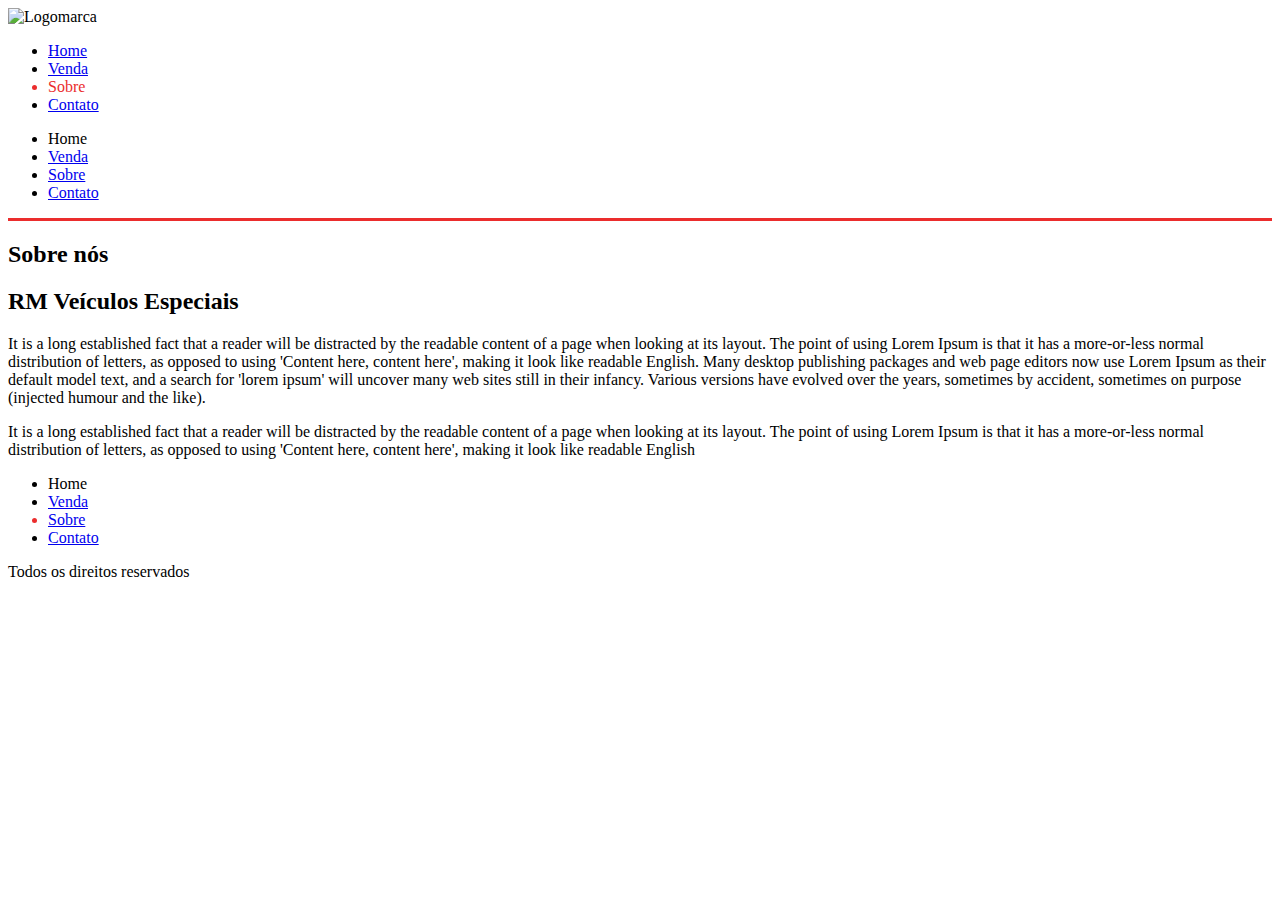
==== sobre.html @ 8deaa8fd "Add files via upload" ====
<!DOCTYPE html>
<html lang="en">
  <head>
    <meta charset="UTF-8" />
    <meta http-equiv="X-UA-Compatible" content="IE=edge" />
    <meta
      name="viewport"
      content="width=device-width, initial-scale=1.0 maximum-scale=1.0"
    />
    <link rel="stylesheet" href="css/style.css" type="text/css" />
    <meta name="keywords" content="" />
    <meta name="description" content="" />
    <title>Document</title>
  </head>
  <body>
    <header style="border-bottom: 3px solid #eb2d2d;">
      <div class="container"></div>
      <div class="logo">
        <img src="img/logo.jpg" alt="Logomarca" />
      </div>
      <!--logo-->

      <nav class="desktop">
        <ul>
          <li><a href="index.html">Home</a></li>
          <li><a href="venda.html">Venda</a></li>
          <li style="color:#eb2d2d;"><a href="sobre.html"></a>Sobre</li>
          <li><a href="#contato">Contato</a></li>
        </ul>
      </nav> <!--desktop-->

      <nav class="mobile">
        <ul>
          <li><a href="index.html"></a>Home</li>
          <li><a href="venda.html">Venda</a></li>
          <li><a href="sobre.html">Sobre</a></li>
          <li><a href="#contato">Contato</a></li>
        </ul>
      </nav> <!--mobile-->
      <div class="clear"></div>
    </div> <!--container-->
    </header>

    <section class="sobre">
      <div class="container"><div class="line-titulo">
        <div class="ln1"></div>
        <h2>Sobre nós</h2>
        <div class="img-destaque-sobre"></div><!--img-destaque-sobre-->
        <div class="descricao-autor">
          <h2>RM Veículos Especiais</h2>
          <p>It is a long established fact that a reader will be distracted by the readable content of a page when looking at its layout. The point of using Lorem Ipsum is that it has a more-or-less normal distribution of letters, as opposed to using 'Content here, content here', making it look like readable English. Many desktop publishing packages and web page editors now use Lorem Ipsum as their default model text, and a search for 'lorem ipsum' will uncover many web sites still in their infancy. Various versions have evolved over the years, sometimes by accident, sometimes on purpose (injected humour and the like).</p>
        </div><!--descricao-autor"-->

        <div class="descricao-autor2">
          <div class="img-small"></div>
          <div class="descricao-autor2">
            <p>It is a long established fact that a reader will be distracted by the readable content of a page when looking at its layout. The point of using Lorem Ipsum is that it has a more-or-less normal distribution of letters, as opposed to using 'Content here, content here', making it look like readable English</p>
          </div>
        </div><!--descricao-autor2"-->
        <div class="clear"></div>
      </div><!--line-titulo-->
    </div><!--container-->
    </section><!--sobre-->

    <footer>
      <div class="container">
        <nav>
          <ul>
            <li><a href="#home" ></a>Home</li>
            <li><a href="venda.html">Venda</a></li>
            <li style="color:#eb2d2d;"><a href="sobre.html">Sobre</a></li>
            <li><a href="#contato">Contato</a></li>
          </ul>
        </nav>
        <p>Todos os direitos reservados</p>
        <div class="clear"></div>
      </div><!--container-->
    </footer>
    <script src="js/jquery.js"></script>
    <script src="js/mobile.js"></script>
  </body>
</html>
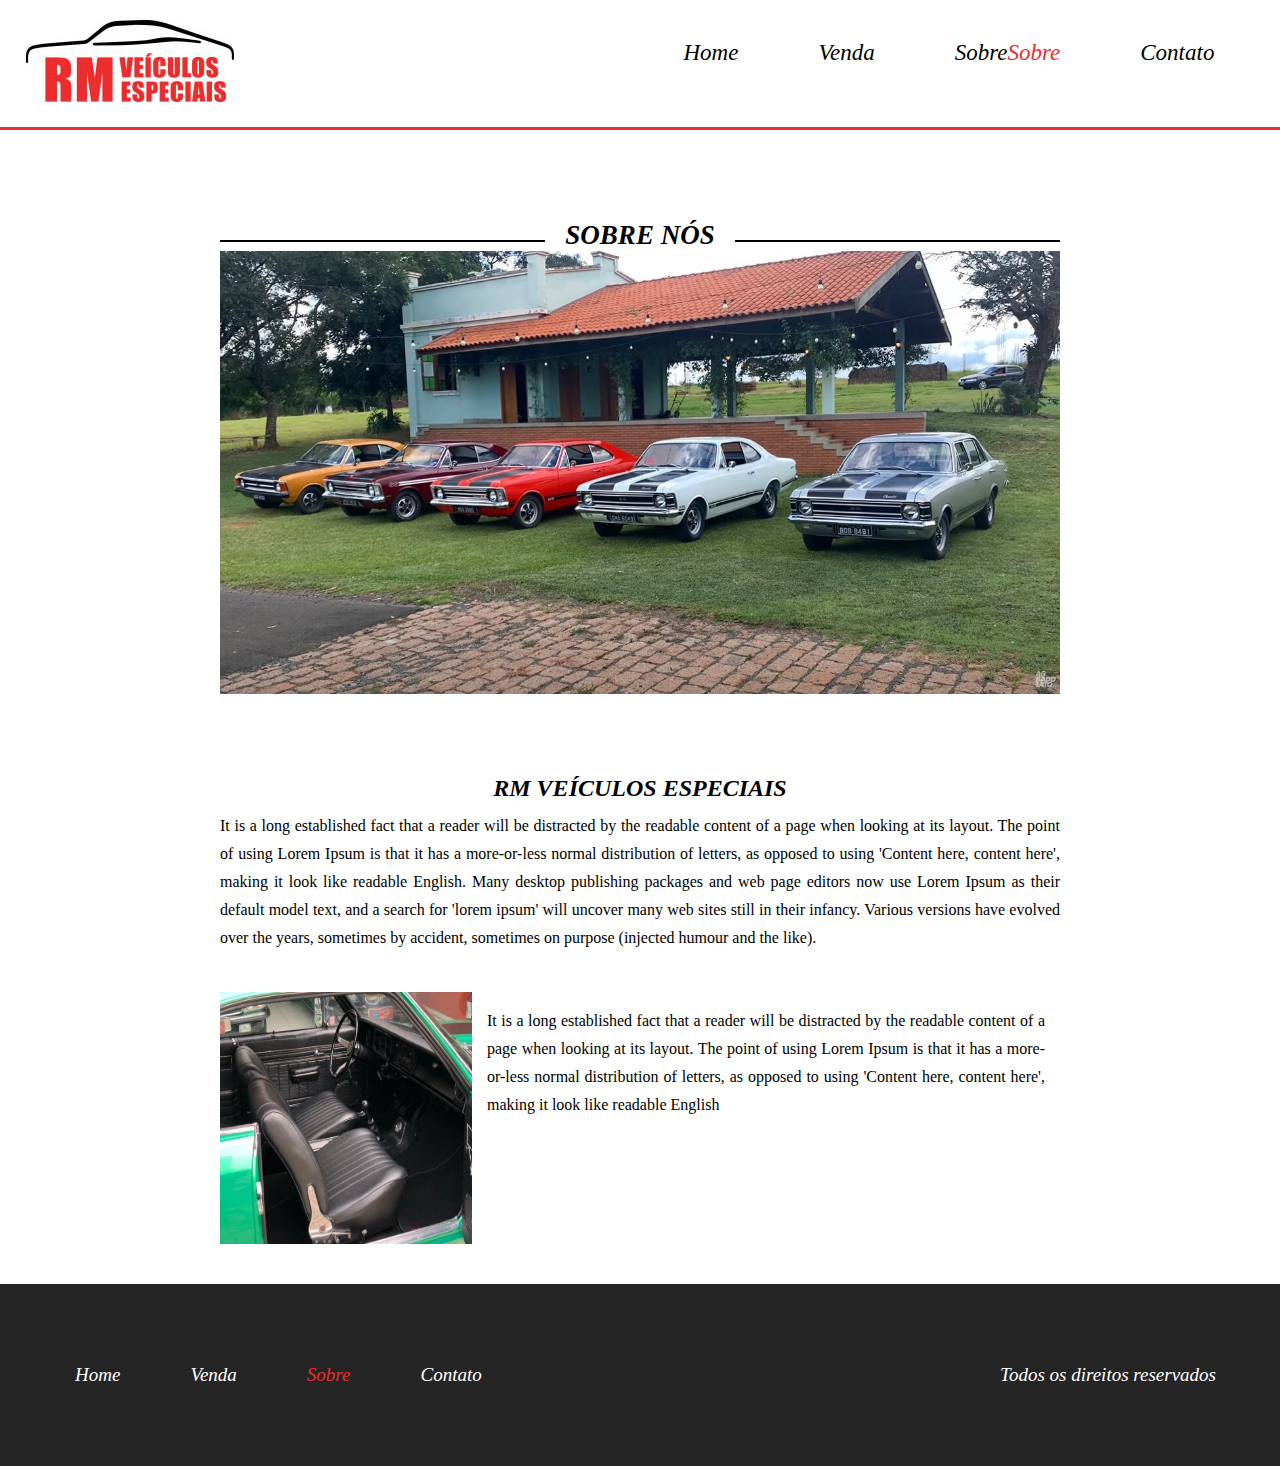
==== commit db908b02: "Update sobre.html" ====
--- a/sobre.html
+++ b/sobre.html
@@ -24,14 +24,14 @@
         <ul>
           <li><a href="index.html">Home</a></li>
           <li><a href="venda.html">Venda</a></li>
-          <li style="color:#eb2d2d;"><a href="sobre.html"></a>Sobre</li>
+          <li style="color:#eb2d2d;"><a href="sobre.html">Sobre</a>Sobre</li>
           <li><a href="#contato">Contato</a></li>
         </ul>
       </nav> <!--desktop-->
 
       <nav class="mobile">
         <ul>
-          <li><a href="index.html"></a>Home</li>
+          <li><a href="index.html">Home</a></li>
           <li><a href="venda.html">Venda</a></li>
           <li><a href="sobre.html">Sobre</a></li>
           <li><a href="#contato">Contato</a></li>
@@ -66,7 +66,7 @@
       <div class="container">
         <nav>
           <ul>
-            <li><a href="#home" ></a>Home</li>
+            <li><a href="index.html" ></a>Home</li>
             <li><a href="venda.html">Venda</a></li>
             <li style="color:#eb2d2d;"><a href="sobre.html">Sobre</a></li>
             <li><a href="#contato">Contato</a></li>
--- a/css/style.css
+++ b/css/style.css
@@ -0,0 +1,946 @@
+* {
+  margin: 0;
+  padding: 0;
+  box-sizing: border-box;
+  font-family: 'Oswald';
+}
+
+html,
+body {
+  height: 100%;
+}
+
+.container {
+  width: 100%;
+  max-width: 1200px;
+  margin: 0 auto;
+}
+
+.clear {
+  clear: both;
+}
+
+/*************************/
+/*******Header************/
+
+header {
+  padding: 20px 2% 35px 2%;
+  height: 130px;
+}
+
+header nav.desktop {
+  float: right;
+  position: relative;
+  top: 20px;
+}
+
+header div.logo {
+  float: left;
+}
+
+header nav.desktop ul {
+  list-style-type: none;
+}
+
+header nav.desktop ul li {
+  float: left;
+  font-size: 23px;
+  padding: 0 40px;
+  font-style: italic;
+  cursor: pointer;
+}
+
+header nav.desktop ul li a {
+  text-decoration: none;
+  color: black;
+}
+
+nav.mobile {
+  display: none;
+  float: right;
+  width: 32px;
+  height: 32px;
+  background-size: 100% 100%;
+  background-image: url('../img/icon_menu.png');
+  margin-top: 40px;
+}
+
+nav.mobile ul {
+  cursor: pointer;
+  display: none;
+  width: 100%;
+  position: absolute;
+  text-align: center;
+  left: 0;
+  top: 92px;
+  z-index: 999;
+  background-color: white;
+  border-bottom: 4px solid #eb202d;
+}
+
+nav.mobile li {
+  font-size: 23px;
+  padding: 20px 0;
+  font-style: italic;
+}
+
+nav.mobile li a {
+  color: black;
+  text-decoration: none;
+}
+/*************************/
+/*******Banner************/
+
+section.banner {
+  overflow: hidden;
+  width: 100%;
+  height: 650px;
+  background: black;
+  background-image: url('../img/bg.jpg');
+  background-repeat: no-repeat;
+  background-size: contain;
+  background-position: right bottom;
+}
+
+.text-banner {
+  padding: 100px;
+  margin-top: 30px;
+}
+
+.text-banner-single {
+  margin-top: 20px;
+  width: 314px;
+  height: 50px;
+  background-image: url('../img/box-text.png');
+  background-size: 100% 100%;
+  font-size: 23px;
+  color: white;
+  padding: 12px 30px;
+  text-transform: uppercase;
+  font-style: italic;
+}
+
+.text-banner .text-banner-single:nth-of-type(2) {
+  width: 200px;
+  position: relative;
+  left: -10px;
+  height: 50px;
+}
+
+.text-banner .text-banner-single:nth-of-type(3) {
+  width: 170px;
+  height: 50px;
+  position: relative;
+  left: -20px;
+}
+
+.text-banner .text-banner-single:nth-of-type(4) {
+  width: 320px;
+  height: 50px;
+  background-image: url('../img/box-white-text.png');
+  color: black;
+  position: relative;
+  left: -30px;
+  font-size: 21px;
+}
+
+/************************************/
+/*******Veículos-destaque************/
+
+section.veiculos-destaque {
+  padding: 90px 2%;
+}
+
+.line-titulo h2 {
+  text-align: center;
+  font-size: 27px;
+  font-style: italic;
+  text-transform: uppercase;
+  position: relative;
+  background: white;
+  display: inline-block;
+  padding: 0 20px;
+}
+
+.vitrine-destaque {
+  float: left;
+  width: 33.3%;
+}
+
+.vitrine-destaque h2 {
+  padding-left: 8px;
+  color: black;
+  font-style: italic;
+  font-size: 20px;
+}
+
+.vitrine-destaque p {
+  padding-left: 8px;
+  color: #353535;
+  font-size: 15px;
+  font-style: italic;
+  padding-top: 8px;
+}
+
+.btn1 {
+  text-align: center;
+  display: block;
+  line-height: 40px;
+  background-color: #eb202d;
+  text-decoration: none;
+  border-bottom: 5px solid #b21e1e;
+  color: white;
+  font-size: 16px;
+  font-style: italic;
+  width: 150px;
+}
+.vitrine-destaque a {
+  margin-left: 8px;
+  margin-top: 16px;
+}
+
+.vitrine-destaque .carro-img1 {
+  width: 100%;
+  padding-top: 100%;
+  background-size: 100% 100%;
+  background-repeat: no-repeat;
+  border: 8px solid white;
+  background-image: url('../img/0bc41997bdfd595a92d0b7b3a298b048.jpg');
+}
+
+.vitrine-destaque .carro-img2 {
+  width: 100%;
+  padding-top: 100%;
+  background-size: 100% 100%;
+  background-repeat: no-repeat;
+  border: 8px solid white;
+  background-image: url('../img/50e59a52f8ce7d03964664d37669264c--chevrolet-muscle-cars.jpg');
+}
+
+.vitrine-destaque .carro-img3 {
+  width: 100%;
+  padding-top: 100%;
+  background-size: 100% 100%;
+  background-repeat: no-repeat;
+  border: 8px solid white;
+  background-image: url('../img/e1bf398fcdcf12e6e1161c5d4f265db4.jpg');
+}
+
+.vitrine-destaque .carro-img4 {
+  width: 100%;
+  padding-top: 100%;
+  background-size: 100% 100%;
+  background-repeat: no-repeat;
+  border: 8px solid white;
+  background-image: url('../img/f1d8824f15aa4596bbf38650a8643d1f--muscle-cars-hot-rods.jpg');
+}
+
+.vitrine-destaque .carro-img5 {
+  width: 100%;
+  padding-top: 100%;
+  background-size: 100% 100%;
+  background-repeat: no-repeat;
+  border: 8px solid white;
+  background-image: url('../img/47c0f6ed4a7179745292cd25fd025b5e.jpg');
+}
+
+.vitrine-destaque .carro-img6 {
+  width: 100%;
+  padding-top: 100%;
+  background-size: 100% 100%;
+  background-repeat: no-repeat;
+  border: 8px solid white;
+  background-image: url('../img/6443517ec97700f490acf98f9d355044.jpg');
+}
+
+.line-titulo {
+  position: relative;
+  text-align: center;
+  max-width: 1000px;
+  margin: 0 auto;
+}
+
+.ln1 {
+  position: absolute;
+  height: 2px;
+  width: 100%;
+  background: black;
+  top: 20px;
+}
+
+section.veiculos-destaque .container {
+  max-width: 1000px;
+  padding: 40px 0;
+  text-align: left;
+}
+
+/***************************/
+/*******Servicos************/
+.servicos-descricao {
+  display: flex;
+}
+
+.half1 {
+  width: 50%;
+  text-align: right;
+  padding: 90px 0;
+  background-color: #242424;
+  color: white;
+}
+
+.half1-wraper {
+  padding-right: 100px;
+  text-align: left;
+  display: inline-block;
+}
+
+.half1-wraper h2 {
+  font-weight: normal;
+  font-style: italic;
+  font-size: 32px;
+}
+
+.half1-wraper ul {
+  margin-top: 20px;
+  display: inline-block;
+}
+
+.half1-wraper li {
+  margin-left: 15px;
+}
+.half1-wraper a {
+  margin-top: 20px;
+  margin-left: 40px;
+  display: inline-block;
+  vertical-align: bottom;
+}
+
+.half2 {
+  width: 50%;
+  padding: 90px 100px;
+  background-color: #eb202d;
+  color: white;
+}
+
+.half2 h2 {
+  font-weight: normal;
+  font-style: italic;
+  font-size: 32px;
+}
+
+.half2 .depoimento-single {
+  margin-top: 19px;
+}
+
+.half2 .depoimento-single p {
+  font-size: 22px;
+}
+
+.navigation {
+  float: left;
+  margin-top: 30px;
+  width: 100%;
+  max-width: 700px;
+}
+
+.arrows {
+  float: left;
+}
+
+.navigation img {
+  margin: 0 20px;
+  cursor: pointer;
+}
+
+.nome-depoimento {
+  float: right;
+  color: #252525;
+  font-size: 23px;
+}
+
+/***************************/
+/*******Contato************/
+
+section.contato {
+  padding: 80px 2% 0 2%;
+}
+
+section.contato form {
+  max-width: 600px;
+  margin: 30px auto;
+}
+
+section.contato .input-wraper {
+  float: left;
+  padding: 10px;
+  margin-top: 15px;
+}
+
+.input-wraper input[type='text'],
+.input-wraper input[type='email'],
+.input-wraper input[type='tel'] {
+  width: 100%;
+  border: 1px solid #ccc;
+  height: 40px;
+  line-height: 70px;
+  padding-left: 15px;
+  outline: none;
+  font-size: 16px;
+}
+
+.w100 {
+  width: 100%;
+}
+
+.w50 {
+  width: 50%;
+}
+
+section.contato textarea {
+  width: 100%;
+  height: 120px;
+  padding: 8px;
+  resize: none;
+  outline: none;
+  border: 1px solid #ccc;
+  font-size: 16px;
+}
+
+section.contato form .input-wraper:nth-of-type(5) {
+  text-align: center;
+}
+
+section.contato input[type='submit'] {
+  border-right: 0;
+  border-left: 0;
+  border-top: 0;
+  cursor: pointer;
+  display: inline-block;
+}
+
+/***************************/
+/*******Footer************/
+
+footer {
+  margin-top: 20px;
+  padding: 40px 2%;
+  background: #252525;
+}
+
+footer nav {
+  float: left;
+  color: white;
+}
+
+footer nav ul {
+  list-style-type: none;
+}
+
+footer nav ul li {
+  float: left;
+  padding: 40px 35px;
+  font-size: 19px;
+  font-style: italic;
+  cursor: pointer;
+}
+
+footer nav ul a {
+  color: inherit;
+  text-decoration: none;
+}
+
+footer p {
+  float: right;
+  color: white;
+  font-size: 19px;
+  font-style: italic;
+  padding: 40px 2%;
+}
+
+/************************************************************/
+/****************************Venda***************************/
+section.venda {
+  min-height: 90%;
+  padding: 90px 0;
+}
+
+.sidebar {
+  float: left;
+  width: 30%;
+}
+
+.search1 {
+  width: 90%;
+  display: inline-block;
+}
+
+.search1 h2 {
+  font-size: 24px;
+  color: black;
+  font-weight: normal;
+}
+
+.search1 .barra-preco {
+  width: 100%;
+  height: 20px;
+  margin-top: 8px;
+  border: 1px solid #ccc;
+  border-radius: 20px;
+  position: relative;
+  background: white;
+}
+
+.barra-preco-fill {
+  position: absolute;
+  left: 0;
+  top: 0;
+  width: 30%;
+  height: 20px;
+  border-radius: 20px;
+  background: linear-gradient(
+    to bottom,
+    rgb(255, 255, 255),
+    rgb(200, 200, 200)
+  );
+}
+
+.pointer-barra {
+  width: 26px;
+  height: 26px;
+  border-radius: 8px;
+  background: linear-gradient(
+    to bottom,
+    rgb(255, 255, 255),
+    rgb(180, 180, 180)
+  );
+  border: 1px solid #777;
+  position: absolute;
+  top: -3px;
+  cursor: pointer;
+  left: calc(30% - 13px);
+}
+.content-venda {
+  margin-top: 40px;
+}
+
+.valor-pesquisa {
+  margin-top: 8px;
+}
+
+.valor-pesquisa {
+  color: black;
+  font-size: 15px;
+  font-weight: 400;
+}
+
+.valor-pesquisa p:nth-of-type(1) {
+  float: left;
+}
+
+.valor-pesquisa p:nth-of-type(2) {
+  float: right;
+}
+
+.search2 {
+  margin-top: 40px;
+}
+
+.search2 h2 {
+  font-size: 24px;
+  color: black;
+  font-weight: normal;
+}
+
+.form-venda-wraper {
+  margin-top: 10px;
+}
+
+.form-venda-wraper input[type='checkbox'] {
+  display: none;
+}
+
+.form-venda-wraper label {
+  width: 20px;
+  height: 20px;
+  display: inline-block;
+  border: 1px solid #ccc;
+  border-radius: 3px;
+  vertical-align: top;
+  cursor: pointer;
+  position: relative;
+}
+
+.form-venda-wraper input[type='checkbox']:checked + label .circle {
+  display: block;
+}
+
+.circle {
+  width: 8px;
+  height: 8px;
+  border-radius: 4px;
+  background: black;
+  position: absolute;
+  left: 6px;
+  top: 6px;
+  display: none;
+}
+
+.form-venda-wraper span {
+  padding: 0 10px;
+  display: inline-block;
+  vertical-align: top;
+}
+
+/************************************************************/
+/**********************Vitrine-Venda*************************/
+
+.vitrine-venda {
+  float: left;
+  width: 70%;
+}
+
+.vitrine-venda .vitrine-destaque {
+  margin-top: 20px;
+}
+
+section.venda-single .container {
+  padding: 40px 0 0 0;
+  max-width: 1280px;
+  text-align: center;
+}
+
+section.venda-single {
+  padding: 80px 2% 0 2%;
+}
+
+.info-veiculo {
+  display: inline-block;
+  width: 60%;
+}
+
+.foto-destaque {
+  width: 100%;
+  padding-top: 70%;
+  background-position: center;
+  background-size: cover;
+  background-repeat: no-repeat;
+}
+
+.descricao-veiculo {
+  display: inline-block;
+  padding: 20px;
+  vertical-align: top;
+}
+
+.descricao-veiculo h2 {
+  text-align: left;
+}
+
+.descricao-veiculo p {
+  font-size: 17px;
+  max-width: 360px;
+  margin-top: 25px;
+  text-align: left;
+}
+
+.descricao-veiculo a {
+  margin-top: 25px;
+}
+
+.nav-galeria {
+  width: 100%;
+  padding: 10px;
+  cursor: pointer;
+  overflow: hidden;
+}
+
+.nav-galeria-parent {
+  width: 100%;
+  position: relative;
+}
+
+.nav-galeria-wraper {
+  width: 200%;
+  margin-left: -20px;
+}
+
+.mini-img-wraper {
+  width: calc(33.3% * (100 / 200));
+  float: left;
+  padding: 9px;
+}
+
+.mini-img {
+  width: 100%;
+  height: 100%;
+  padding-top: 70%;
+  background-position: center;
+  background-size: cover;
+  cursor: pointer;
+}
+
+.info-bread {
+  text-align: left;
+}
+
+.info-bread a {
+  text-decoration: none;
+  color: black;
+  width: 100%;
+  margin: 10px 10px 10px 0px;
+}
+
+.info-bread span {
+  padding: 0 30px;
+}
+.info-bread a:last-child {
+  color: red;
+}
+
+/***********************************/
+/**********Sobre*******************/
+
+section.sobre {
+  min-height: 90%;
+  padding: 60px 2% 20px 2%;
+}
+
+section.sobre .container {
+  margin-top: 30px;
+  max-width: 840px;
+}
+
+section.sobre .img-destaque-sobre {
+  width: 100%;
+  padding-top: 60%;
+  background-image: url('../img/Opalas-ss.jpg');
+  background-size: contain;
+  background-repeat: no-repeat;
+}
+
+section.sobre .descricao-autor {
+  margin-top: 20px;
+}
+
+.descricao-autor h2 {
+  font-size: 24px;
+}
+
+.descricao-autor p {
+  margin-top: 10px;
+  font-size: 16px;
+  text-align: justify;
+  line-height: 28px;
+}
+
+.descricao-autor2 {
+  margin-top: 40px;
+}
+.descricao-autor2 .img-small {
+  float: left;
+  background-image: url('../img/Opala-menta\ 8.png');
+  background-size: 100% 100%;
+  width: 30%;
+  padding-top: 30%;
+}
+
+.descricao-autor2 p {
+  float: left;
+  width: 70%;
+  padding: 15px;
+  line-height: 28px;
+  text-align: justify;
+  font-size: 16px;
+}
+
+/***********************************/
+/**********Media Queries************/
+
+@media screen and (max-width: 1400px) {
+  section.banner {
+    background-size: 90% auto;
+    background-position: 200% 100%;
+  }
+}
+
+@media screen and (max-width: 1024px) {
+  section.banner {
+    background-size: cover;
+    background-position: center;
+    height: 70vw;
+    min-height: 500px;
+  }
+}
+
+@media screen and (max-width: 768px) {
+  section.banner {
+    background-size: cover;
+    background-position: 100px center;
+    height: 80vh;
+  }
+
+  nav.desktop {
+    display: none;
+  }
+
+  nav.mobile {
+    display: block;
+    text-align: center;
+  }
+
+  nav.mobile ul {
+    list-style-type: none;
+  }
+
+  section.servicos-descricao {
+    flex-direction: column;
+  }
+
+  .half1 {
+    text-align: center;
+  }
+
+  .half1-wraper {
+    padding-right: 0;
+    text-align: left;
+  }
+
+  .half1,
+  .half2 {
+    width: 100%;
+    padding: 80px 4%;
+  }
+
+  .w50 {
+    width: 100%;
+  }
+
+  footer nav {
+    display: none;
+  }
+
+  footer {
+    text-align: center;
+  }
+
+  footer p {
+    float: none;
+  }
+
+  .sidebar {
+    width: 100%;
+    text-align: center;
+  }
+
+  .search1 {
+    display: inline-block;
+  }
+
+  .search2 {
+    text-align: left;
+    display: inline-block;
+  }
+
+  .vitrine-venda {
+    text-align: center;
+    width: 100%;
+  }
+
+  .info-veiculo {
+    width: 100%;
+  }
+
+  .descricao-veiculo {
+    text-align: center;
+  }
+
+  .descricao-veiculo p {
+    max-width: none;
+    padding: 20px 0;
+  }
+  .descricao-veiculo a {
+    display: inline-block;
+  }
+}
+
+@media screen and (max-width: 580px) {
+  .text-banner {
+    padding: 30px;
+    margin-left: 20px;
+  }
+
+  .text-banner-single {
+    font-size: 18px;
+  }
+
+  .vitrine-destaque {
+    display: inline-block;
+    float: none;
+    width: 80%;
+  }
+
+  .vitrine-destaque a {
+    display: inline-block;
+    margin-top: 20px;
+  }
+
+  section.veiculos-destaque .line-titulo {
+    font-size: 23px;
+  }
+
+  section.veiculos-destaque .container {
+    text-align: center;
+  }
+
+  .descricao-autor2 .img-small {
+    width: 100%;
+    padding-top: 100%;
+  }
+
+  .descricao-autor2 p {
+    width: 100%;
+    padding: 20px 0;
+  }
+}
+
+@media screen and (max-width: 480px) {
+  .vitrine-destaque {
+    width: 100%;
+  }
+}
+@media screen and (max-width: 720px) {
+  nav.desktop {
+    display: none;
+  }
+}
+
+@media screen and (max-width: 850px) {
+  .half1-wraper a {
+    display: block;
+    margin-left: 0;
+    margin-top: 15px;
+  }
+}
+
+@media screen and (max-width: 1100px) {
+  .half1 {
+    text-align: center;
+  }
+
+  .half1-wraper {
+    text-align: left;
+    padding-right: 0;
+  }
+
+  .half1-wraper a {
+    display: block;
+    margin-left: 0;
+    margin-top: 15px;
+  }
+}
+
+@media screen and (min-width: 990px), (max-width: 1024px) {
+  .info-bread {
+    text-align: center;
+  }
+}
